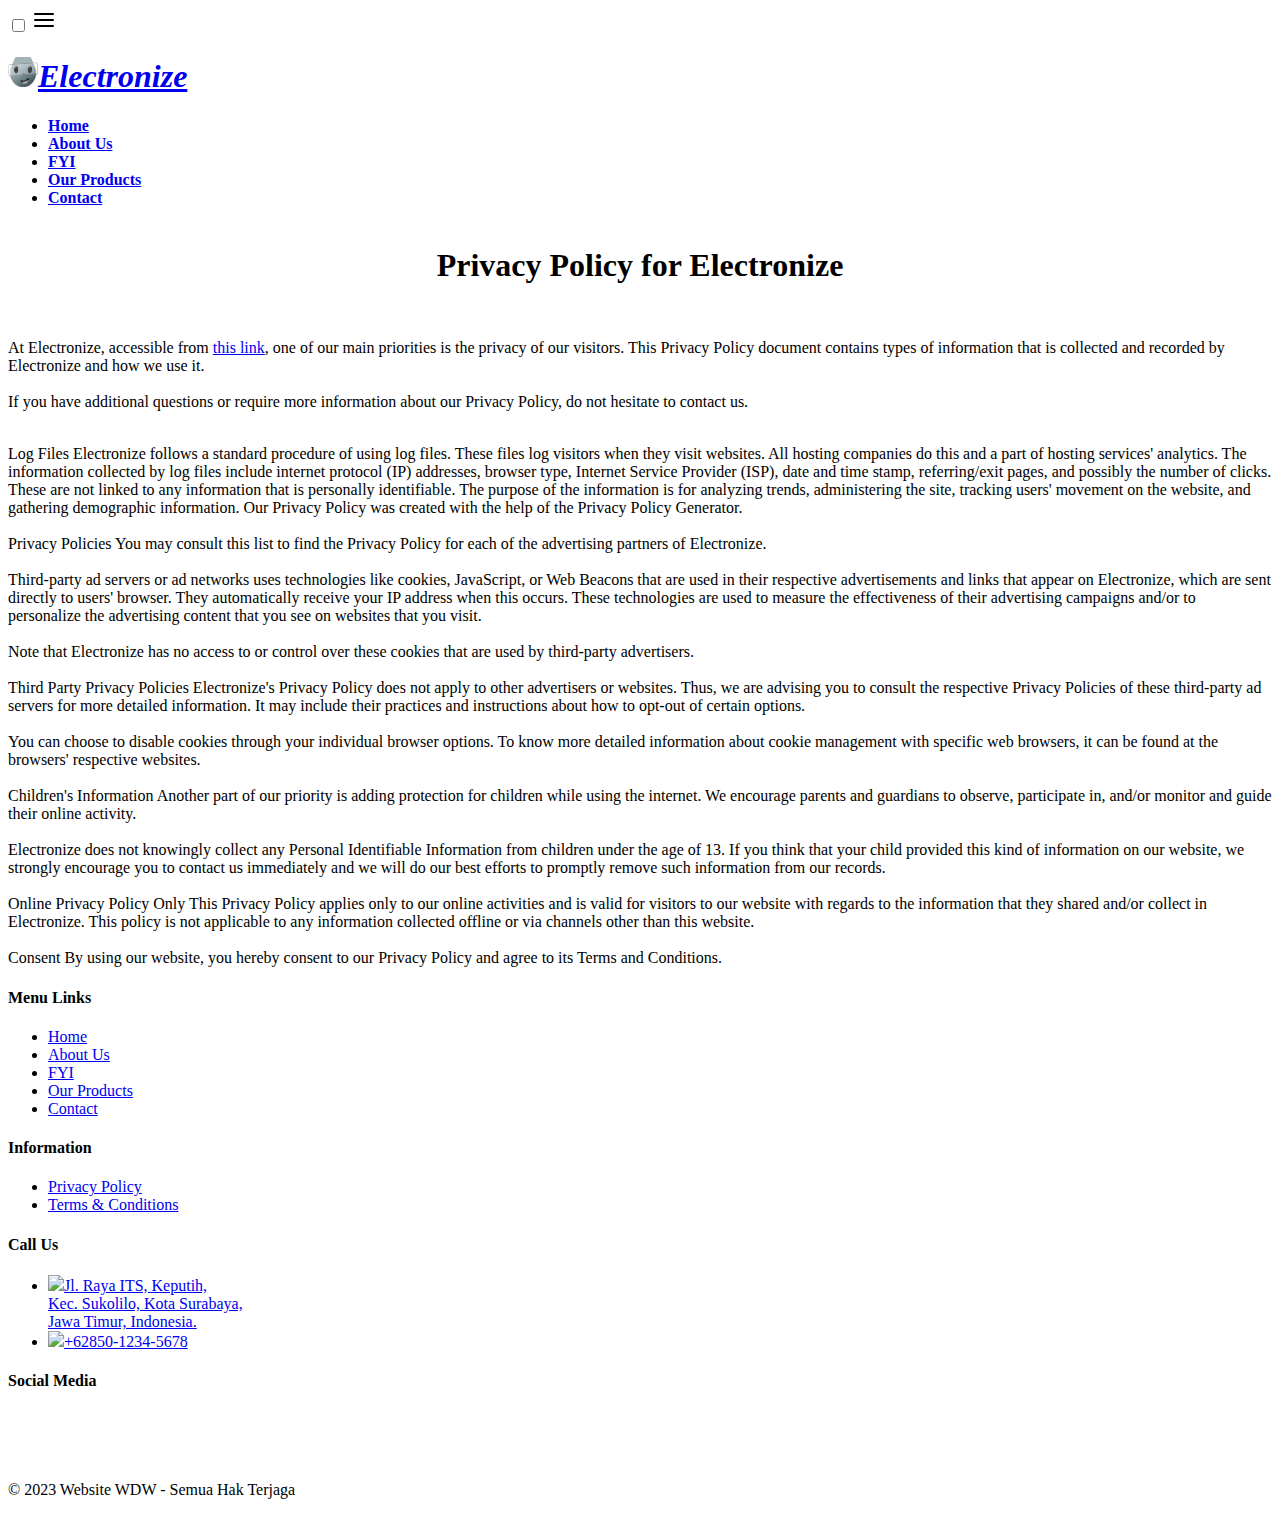
==== priv-pol.html @ 3fed5835 "Add files via upload" ====
<!DOCTYPE html>
<html lang="en">

<head>
    <meta charset="UTF-8">
    <meta name="viewport" content="width=device-width, initial-scale=1.0">
    <link rel="stylesheet" href="css/index.css">
    <link rel="stylesheet" href="css/flyingIn.css">
    <link href='https://unpkg.com/boxicons@2.1.4/css/boxicons.min.css' rel='stylesheet'>

    <link rel="website icon" href="img/logo.png" type="png">
    <title>Document</title>
</head>

<body>
    <header>
        <nav class="navbar">
          <input type="checkbox" id="menu-toggle" />
          <label for="menu-toggle" id="hamburger-btn">
            <svg xmlns="http://www.w3.org/2000/svg" height="24" viewBox="0 0 24 24" width="24">
              <path d="M3 12h18M3 6h18M3 18h18" stroke="currentColor" stroke-width="2" stroke-linecap="round" />
            </svg>
          </label>
          <h1 class="logo"><img src="img/logo.png" width="30px" height="30px"><em><a href="index.html">Electronize</a></em>
          </h1>
          <ul class="links">
            <li><strong><a href="/desain_web/projek%202/index.html#home">Home</a></strong></li>
            <li><strong><a href="/desain_web/projek%202/index.html#about">About Us</a></strong></li>
            <li><strong><a href="/desain_web/projek%202/index.html#history">FYI</a></strong></li>
            <li><strong><a href="/desain_web/projek%202/index.html#menu">Our Products</a></strong></li>
            <li><strong><a href="/desain_web/projek%202/index.html#contact">Contact</a></strong></li>
          </ul>
        </nav>
    </header>

    <section style="margin-top: 40px;" class="container">
        <h1 style="text-align: center;">Privacy Policy for Electronize</h1>
        <br>
        <p>At Electronize, accessible from <a href="https://zorgons905.github.io/Tugas-WDW-Kel.-2/">this link</a>, one of our main
            priorities is the privacy of our visitors. This Privacy Policy document contains types of information that
            is collected and recorded by Electronize and how we use it.
            <br><br>
            If you have additional questions or require more information about our Privacy Policy, do not hesitate to
            contact us.
            <br><br></p>
            Log Files
            Electronize follows a standard procedure of using log files. These files log visitors when they visit
            websites. All hosting companies do this and a part of hosting services' analytics. The information collected
            by log files include internet protocol (IP) addresses, browser type, Internet Service Provider (ISP), date
            and time stamp, referring/exit pages, and possibly the number of clicks. These are not linked to any
            information that is personally identifiable. The purpose of the information is for analyzing trends,
            administering the site, tracking users' movement on the website, and gathering demographic information. Our
            Privacy Policy was created with the help of the Privacy Policy Generator.
            <br><br>
            Privacy Policies
            You may consult this list to find the Privacy Policy for each of the advertising partners of Electronize.
            <br><br>
            Third-party ad servers or ad networks uses technologies like cookies, JavaScript, or Web Beacons that are
            used in their respective advertisements and links that appear on Electronize, which are sent directly to
            users' browser. They automatically receive your IP address when this occurs. These technologies are used to
            measure the effectiveness of their advertising campaigns and/or to personalize the advertising content that
            you see on websites that you visit.
            <br><br>
            Note that Electronize has no access to or control over these cookies that are used by third-party
            advertisers.
            <br><br>
            Third Party Privacy Policies
            Electronize's Privacy Policy does not apply to other advertisers or websites. Thus, we are advising you to
            consult the respective Privacy Policies of these third-party ad servers for more detailed information. It
            may include their practices and instructions about how to opt-out of certain options.
            <br><br>
            You can choose to disable cookies through your individual browser options. To know more detailed information
            about cookie management with specific web browsers, it can be found at the browsers' respective websites.
            <br><br>
            Children's Information
            Another part of our priority is adding protection for children while using the internet. We encourage
            parents and guardians to observe, participate in, and/or monitor and guide their online activity.
            <br><br>
            Electronize does not knowingly collect any Personal Identifiable Information from children under the age of
            13. If you think that your child provided this kind of information on our website, we strongly encourage you
            to contact us immediately and we will do our best efforts to promptly remove such information from our
            records.
            <br><br>
            Online Privacy Policy Only
            This Privacy Policy applies only to our online activities and is valid for visitors to our website with
            regards to the information that they shared and/or collect in Electronize. This policy is not applicable to
            any information collected offline or via channels other than this website.
            <br><br>
            Consent
            By using our website, you hereby consent to our Privacy Policy and agree to its Terms and Conditions.
        </p>
    </section>

    <section id="contact">
      <div class="footer">
        <div class="main">
          <div class="col">
            <h4>Menu Links</h4>
            <ul>
              <li><a href="#home">Home</a></li>
              <li><a href="#about">About Us</a></li>
              <li><a href="#history">FYI</a></li>
              <li><a href="#menu">Our Products</a></li>
              <li><a href="#contact">Contact</a></li>
            </ul>
          </div>
  
          <div class="col">
            <h4>Information</h4>
            <ul>
              <li><a href="/desain_web/projek 2/priv-pol.html">Privacy Policy</a></li>
              <li><a href="/desain_web/projek%202/term-cons.html#">Terms & Conditions</a></li>
            </ul>
          </div>
  
          <div class="col">
            <h4>Call Us</h4>
            <ul>
              <li><img src="img/home.png"><a href="https://maps.app.goo.gl/GvDZ2kB82fJWsAni8" target="_blank">Jl. Raya
                  ITS, Keputih, <br>Kec. Sukolilo, Kota Surabaya, <br>Jawa Timur, Indonesia. <br></a></li>
              <li><img src="img/call.png"><a href="tel:085012345678">+62850-1234-5678</a></li>
            </ul>
          </div>
  
          <div class="col">
            <h4>Social Media</h4>
            <div class="social">
              <a href="https://www.facebook.com" target="_blank"><img src="img/fb.png"></a>
              <a href="https://www.instagram.com/alphalink_23/" target="_blank"><img src="img/ig.png"></a>
              <a href="https://www.twitter.com" target="_blank"><img src="img/tw.png"></a>
              <a href="https://www.youtube.com/@PENSTV" target="_blank"><img src="img/yt.png"></a>
            </div>
          </div>
        </div>
      </div>
      <p>&copy; 2023 Website WDW - Semua Hak Terjaga</p>
    </section>

</body>

</html>
---- css/flyingIn.css ----
.flyingcontainer {
    position: relative;
    width: 100%; /* Sesuaikan ukuran container dengan gambar */
    height: 100%; /* Sesuaikan ukuran container dengan gambar */
    overflow: hidden;
  }
  
  .flyinganimated {
    opacity: 0;
    position: absolute;
    top: 100%; /* Atur posisi gambar di luar container */
    animation: fadeInUp 2s forwards, flyIn 2s forwards;
  }
  
  @keyframes fadeInUp {
    from {
      opacity: 0;
      transform: translateY(50px);
    }
    to {
      opacity: 1;
      transform: translateY(0);
    }
  }
  
  @keyframes flyIn {
    from {
      top: 100%; /* Atur posisi awal gambar di luar container */
    }
    to {
      top: 10%; /* Atur posisi gambar di dalam container */
    }
  }

  .fade-in-text1 {
    opacity: 0;
    animation: fadeInAnimation 2s ease-in forwards;
  }
  
  @keyframes fadeInAnimation {
    from {
      opacity: 0;
    }
    to {
      opacity: 1;
    }
  }
 
  .clicked {
    transform: scale(1.2); /* Perbesar gambar */
    transition: transform 0.3s; /* Animasi perubahan ukuran */
  }
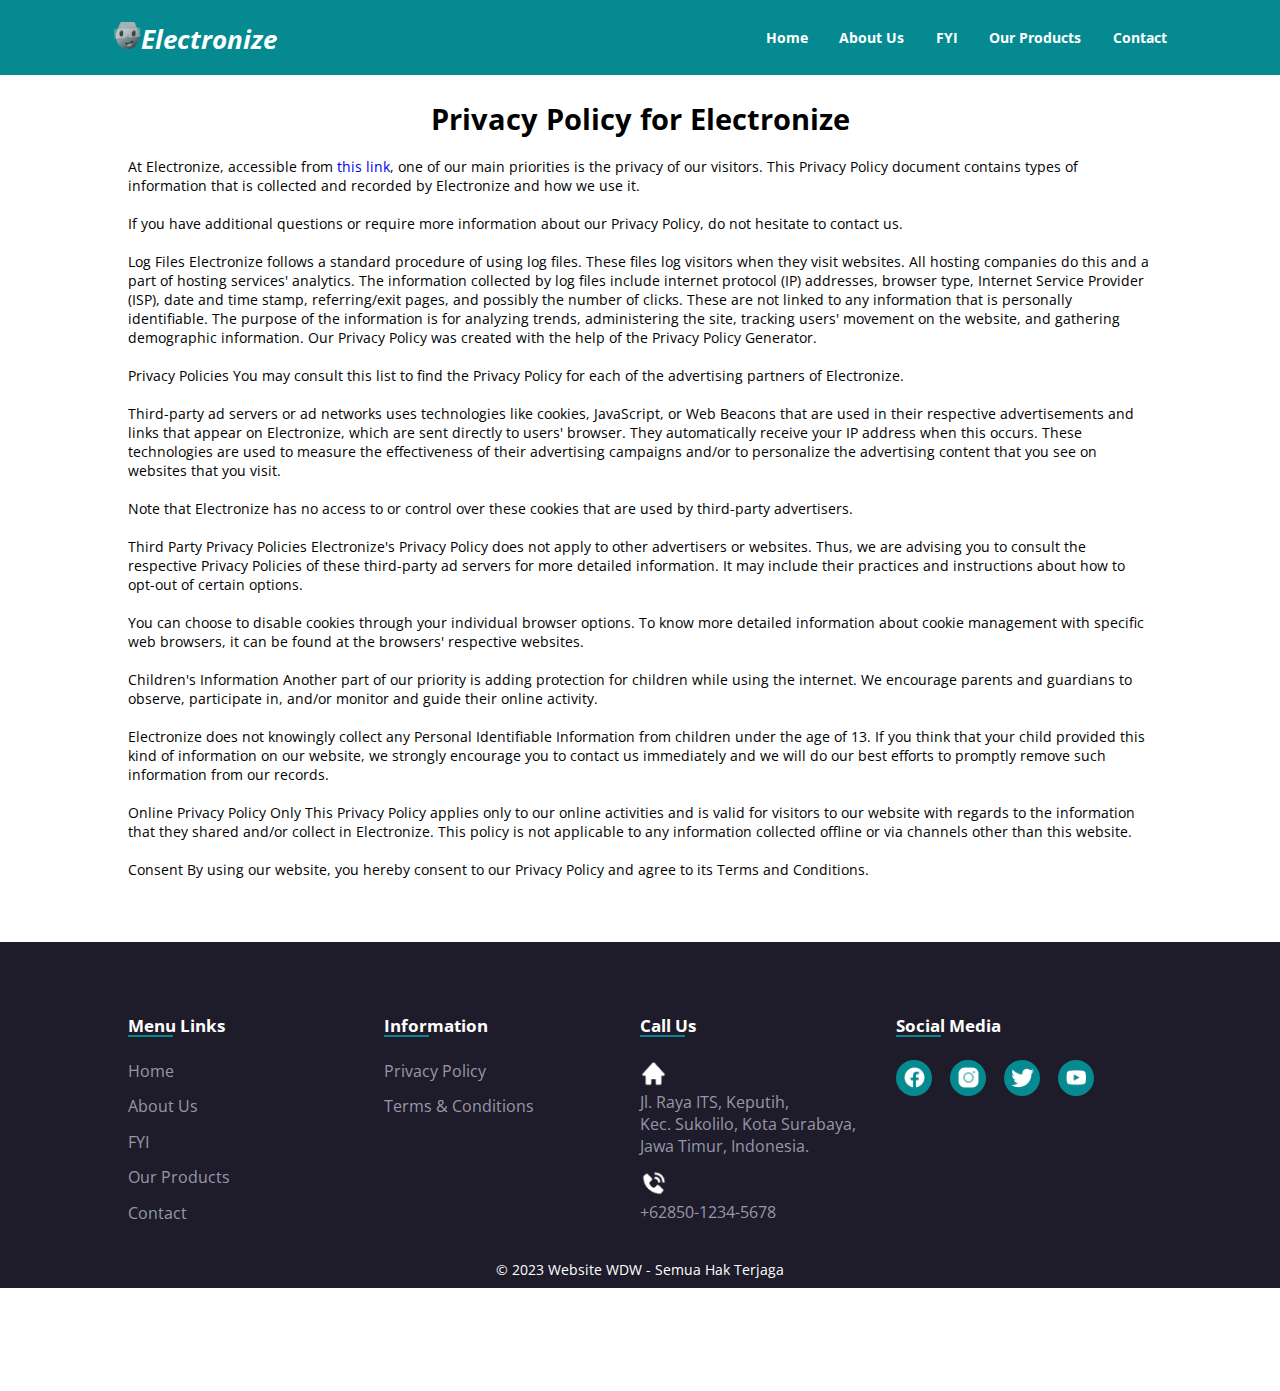
==== commit 9f0233fa: "Update priv-pol.html" ====
--- a/priv-pol.html
+++ b/priv-pol.html
@@ -24,11 +24,11 @@
           <h1 class="logo"><img src="img/logo.png" width="30px" height="30px"><em><a href="index.html">Electronize</a></em>
           </h1>
           <ul class="links">
-            <li><strong><a href="/desain_web/projek%202/index.html#home">Home</a></strong></li>
-            <li><strong><a href="/desain_web/projek%202/index.html#about">About Us</a></strong></li>
-            <li><strong><a href="/desain_web/projek%202/index.html#history">FYI</a></strong></li>
-            <li><strong><a href="/desain_web/projek%202/index.html#menu">Our Products</a></strong></li>
-            <li><strong><a href="/desain_web/projek%202/index.html#contact">Contact</a></strong></li>
+            <li><strong><a href="index.html#home">Home</a></strong></li>
+            <li><strong><a href="index.html#about">About Us</a></strong></li>
+            <li><strong><a href="index.html#history">FYI</a></strong></li>
+            <li><strong><a href="index.html#menu">Our Products</a></strong></li>
+            <li><strong><a href="index.html#contact">Contact</a></strong></li>
           </ul>
         </nav>
     </header>
@@ -108,8 +108,8 @@
           <div class="col">
             <h4>Information</h4>
             <ul>
-              <li><a href="/desain_web/projek 2/priv-pol.html">Privacy Policy</a></li>
-              <li><a href="/desain_web/projek%202/term-cons.html#">Terms & Conditions</a></li>
+              <li><a href="priv-pol.html">Privacy Policy</a></li>
+              <li><a href="term-cons.html">Terms & Conditions</a></li>
             </ul>
           </div>
   
@@ -138,4 +138,4 @@
 
 </body>
 
-</html>+</html>
--- a/css/index.css
+++ b/css/index.css
@@ -0,0 +1,593 @@
+@import url("https://fonts.googleapis.com/css2?family=Open+Sans:wght@300;400;500;600;700&display=swap");
+
+* {
+  margin: 0;
+  padding: 0;
+  box-sizing: border-box;
+  font-family: "Open Sans", sans-serif;
+}
+
+:root {
+  --main-color: #068a91;
+  --text-color: #fff;
+  --bg-color: #1e1c2a;
+  --big-font: 5rem;
+  --h2-font: 4rem;
+  --medium-font: 2rem;
+  --p-font: 0.9rem;
+}
+
+html {
+  scroll-behavior: smooth;
+}
+
+body {
+  height: 100vh;
+  width: 100%;
+  zoom: 90%;
+}
+
+a {
+  text-decoration: none;
+}
+
+header {
+  position: fixed;
+  top: 0;
+  left: 0;
+  width: 100%;
+  z-index: 3;
+  background-color: #068a91;
+}
+
+.navbar {
+  display: flex;
+  align-items: center;
+  justify-content: space-between;
+  max-width: 1200px;
+  margin: 0 auto;
+  padding: 20px 15px;
+}
+
+.navbar .logo a {
+  font-size: 1.8rem;
+  text-decoration: none;
+  color: #fff;
+}
+
+.navbar .links {
+  display: flex;
+  align-items: center;
+  list-style: none;
+  gap: 35px;
+}
+
+.navbar .links a {
+  text-decoration: none;
+  color: var(--text-color);
+  padding: 10px 0;
+  transition: 0.2s ease;
+}
+
+.navbar .links a:hover,
+.navbar .links a:focus {
+  border-bottom: 2px solid white;
+}
+
+#menu-toggle {
+  display: none;
+}
+
+#hamburger-btn {
+  font-size: 1.8rem;
+  color: var(--text-color);
+  cursor: pointer;
+  display: none;
+  order: 1;
+}
+
+section {
+  padding: 70px 10%;
+}
+
+.home {
+  display: grid;
+  grid-template-columns: repeat(2, 2fr);
+  grid-gap: 1.5rem;
+  align-items: center;
+  background: linear-gradient(to bottom, #068a91 23%, #6D0399 95%);
+  background-repeat: no-repeat;
+  padding-top: 125px;
+  height: 100vh;
+}
+
+.home-img img {
+  max-width: 100%;
+  width: 480px;
+  height: auto;
+}
+
+.home-text {
+  color: var(--text-color);
+  font-weight: 600;
+}
+
+.home-text h1 {
+  font-size: 50px;
+}
+
+.home-text p {
+  margin: 0.8rem 0 1.8rem;
+  line-height: 1.7;
+  color: #98C1D9;
+  font-weight: bolder;
+}
+
+.bg {
+  width: auto;
+  height: 40vh;
+  padding: 0;
+  background-color: white;
+}
+
+.bg img {
+  width: 100%;
+  padding: 0;
+  margin: 0;
+  transform: translate(0, 100px, -1px);
+}
+
+.about {
+  display: grid;
+  grid-template-columns: 1fr;
+  grid-gap: 1.5rem;
+  align-items: center;
+  text-align: center;
+  background-color: #fff;
+  width: 100%;
+}
+
+.about-img img {
+  max-width: 100%;
+  width: 480px;
+  height: auto;
+  scale: 0.8;
+}
+
+.about-text {
+  margin-top: 30px;
+}
+
+.about-text h3 {
+  color: var(--main-color);
+  font-weight: 600;
+  font-size: var(--medium-font);
+}
+
+.about-text h2 {
+  font-size: var(--h2-font);
+}
+
+.about-text p {
+  line-height: 1.7;
+  padding-right: auto;
+  padding-left: auto;
+  margin-bottom: 0;
+  margin-right: 10%;
+  margin-left: 10%;
+}
+
+.history {
+  display: grid;
+  grid-template-columns: 1fr;
+  grid-gap: 1.5rem;
+  align-items: center;
+  text-align: center;
+  width: 100%;
+  border-top: 10px dashed #6D0399;
+  border-bottom: 10px dashed #6D0399;
+}
+
+.history .history-text {
+  display: grid;
+  grid-template-columns: repeat(2, 1fr);
+  grid-gap: 1.5rem;
+  align-items: center;
+}
+
+.history h3 {
+  color: var(--main-color);
+  font-weight: 600;
+  font-size: var(--medium-font);
+}
+
+.history h2 {
+  font-size: var(--h2-font);
+}
+
+.history img {
+  max-width: 100%;
+  width: 480px;
+  height: auto;
+}
+
+.history p{
+  text-align: justify;
+}
+
+.rata-kiri{
+  text-align: justify;
+  margin-top: 10px;
+}
+
+.rata-kiri .no-list{
+  text-align: justify;
+  list-style: none;
+}
+
+#bold0{
+  font-size: 25px;
+}
+
+#bold1{
+  margin-left: 41%;
+}
+
+#bold2{
+  margin-left: 45%;
+}
+
+.menu {
+  background-image: linear-gradient(to top, var(--bg-color) 0%, #6D0399, white);
+}
+
+.heading {
+  text-align: center;
+  margin-top: 30px;
+}
+
+.heading h3 {
+  color: var(--main-color);
+  font-weight: 600;
+  font-size: var(--medium-font);
+}
+
+.heading h2 {
+  font-size: var(--h2-font);
+  color: #fff;
+}
+
+.menu-container {
+  display: grid;
+  grid-template-columns: repeat(auto-fit, minmax(220px, auto));
+  grid-gap: 1.5rem;
+  align-items: center;
+  margin-bottom: 10px;
+}
+
+.about-box {
+  position: relative;
+  height: auto;
+  display: flex;
+  flex-direction: column;
+  align-items: center;
+  justify-content: center;
+  padding: 20px;
+  border-radius: 0.5rem;
+  border: 1px solid #acacac;
+  box-shadow: 2px 2px 10px #acacac;
+  background-color: white;
+}
+
+.circle img {
+  width: auto;
+  height: 150px;
+  border-radius: 50px;
+  margin-bottom: 20px;
+}
+
+.about-box p {
+  width: 75%;
+  text-align: center;
+  text-decoration: none;
+  color: black;
+}
+
+.box {
+  position: relative;
+  margin-top: 4rem;
+  height: auto;
+  display: flex;
+  flex-direction: column;
+  align-items: center;
+  justify-content: center;
+  background: #feeee7;
+  padding: 20px;
+  border-radius: 0.5rem;
+}
+
+.box:hover {
+  scale: 1.05;
+}
+
+.box-img {
+  width: 180px;
+  height: 180px;
+}
+
+.box-img img {
+  width: 100%;
+  height: 100%;
+  scale: 0.8;
+}
+
+.box h2 {
+  font-size: 1.3rem;
+  color: var(--bg-color);
+}
+
+.box h3 {
+  color: var(--bg-color);
+  font-size: 0.8rem;
+  font-weight: 400;
+  margin: 4px 0 10px;
+  text-align: center;
+}
+
+#display {
+  background-color: var(--bg-color);
+  flex-direction: column;
+  align-items: center;
+  justify-content: center;
+  display: none;
+}
+
+#display h2 {
+  color: #fff;
+  margin-top: 50px;
+  margin-bottom: 30px;
+  text-align: center;
+}
+
+.ifr-container {
+  width: 100%;
+  display: flex;
+  justify-content: center;
+  align-items: center;
+}
+
+iframe {
+  top: 0;
+  left: 0;
+  bottom: 0;
+  right: 0;
+  width: 85%;
+  height: 800px;
+  border-radius: 20px;
+}
+
+#contact {
+  padding-bottom: 10px;
+  background-color: var(--bg-color);
+  width: 100%;
+}
+
+.main {
+  display: flex;
+  flex-wrap: wrap;
+}
+
+.footer {
+  padding: 10px 0;
+}
+
+.col {
+  width: 25%;
+}
+
+.col ul {
+  list-style: none;
+}
+
+.col h4 {
+  font-size: 1.2rem;
+  color: var(--text-color);
+  margin-bottom: 25px;
+  position: relative;
+}
+
+.col h4::before {
+  content: "";
+  position: absolute;
+  height: 2px;
+  width: 50px;
+  left: 0;
+  bottom: 0;
+  background: var(--main-color);
+}
+
+.col ul li:not(:last-child) {
+  margin-bottom: 15px;
+}
+
+.col ul li a {
+  color: #9897a9;
+  font-size: 1.1rem;
+  display: block;
+  text-transform: capitalize;
+  transition: .4s;
+  text-decoration: none;
+}
+
+.col ul li a:hover {
+  color: var(--text-color);
+  transform: translateX(-12px);
+}
+
+.col .social {
+  width: 220px;
+  display: flex;
+  align-items: center;
+  justify-content: space-between;
+}
+
+.col .social a {
+  height: 40px;
+  width: 40px;
+  background: var(--main-color);
+  color: var(--text-color);
+  display: inline-flex;
+  align-items: center;
+  justify-content: center;
+  font-size: 1.5rem;
+  border-radius: 50%;
+  transition: .4s;
+  text-decoration: none;
+}
+
+.col .social a:hover {
+  transform: scale(1.2);
+}
+
+.col .social a img {
+  scale: 0.5;
+  margin-left: 1.5px;
+}
+
+#contact p {
+  color: white;
+  text-align: center;
+  margin-top: 30px;
+}
+
+@media screen and (max-width: 800px) {
+  .navbar .logo a {
+    font-size: 1.5rem;
+  }
+
+  .links {
+    position: absolute;
+    left: -100%;
+    top: 70px;
+    width: 100%;
+    height: 50vh;
+    padding-top: 50px;
+    background-image: linear-gradient(to bottom, #068a91, transparent);
+    flex-direction: column;
+    transition: 0.3s ease;
+    z-index: 3;
+  }
+
+  .navbar #menu-toggle:checked~.links {
+    left: 0;
+  }
+
+  .navbar #hamburger-btn {
+    display: block;
+  }
+
+  .home,
+  .about{
+    grid-template-columns: 1fr;
+    text-align: center;
+    font-size: smaller;
+    padding-top: 80px;
+  }
+
+  .home-img {
+    scale: 0.8;
+  }
+
+  .home-text h1 {
+    font-size: 40px;
+  }
+
+  .home-text p {
+    font-size: 1rem;
+  }
+
+  .about-text {
+    transform: translateZ(2px);
+  }
+
+  .about-text h3,
+  .heading h3,
+  .history h3{
+    font-size: 1.2rem;
+  }
+
+  .about-text h2,
+  .heading h2,
+  .history h2 {
+    font-size: 2.25rem;
+  }
+
+  .history .history-text {
+    display: flex;
+    flex-direction: column;
+    align-items: center;
+  }
+
+  #bold1{
+    margin-left: 34%;
+  }
+  
+  #bold2{
+    margin-left: 40%;
+  }
+
+  .about-text p {
+    margin-right: 5%;
+    margin-left: 5%;
+  }
+
+  div#img-ohm {
+    order: 1;
+  }
+  
+  div#p1 {
+    order: 2;
+  }
+
+  .col {
+    width: 100%;
+    margin-bottom: 50px;
+    font-size: smaller;
+  }
+
+  .ifr-container {
+    width: 100%;
+    display: flex;
+    left: 0;
+    justify-content: center;
+    align-items: center;
+  }
+
+  iframe {
+    top: 0;
+    bottom: 0;
+    right: 0;
+    width: 100%;
+    height: 1200px;
+    border-radius: 20px;
+  }
+
+  .menu-container {
+    display: flex;
+    justify-content: center;
+    flex-wrap: wrap;
+  }
+
+  .bg {
+    width: auto;
+    height: 0;
+    margin: 0;
+    padding: 0;
+    background-color: white;
+  }
+
+  .bg img {
+    width: 100%;
+    translate: 0 -10px;
+  }
+}--- a/css/flyingIn.css
+++ b/css/flyingIn.css
@@ -1,53 +1,28 @@
-.flyingcontainer {
-    position: relative;
-    width: 100%; /* Sesuaikan ukuran container dengan gambar */
-    height: 100%; /* Sesuaikan ukuran container dengan gambar */
-    overflow: hidden;
-  }
-  
-  .flyinganimated {
+.flyinganimated {
+  opacity: 0;
+  position: relative;
+  top: 100%;
+  animation: fadeInUp 2s forwards, flyIn 2s forwards;
+}
+
+@keyframes fadeInUp {
+  from {
     opacity: 0;
-    position: absolute;
-    top: 100%; /* Atur posisi gambar di luar container */
-    animation: fadeInUp 2s forwards, flyIn 2s forwards;
-  }
-  
-  @keyframes fadeInUp {
-    from {
-      opacity: 0;
-      transform: translateY(50px);
-    }
-    to {
-      opacity: 1;
-      transform: translateY(0);
-    }
-  }
-  
-  @keyframes flyIn {
-    from {
-      top: 100%; /* Atur posisi awal gambar di luar container */
-    }
-    to {
-      top: 10%; /* Atur posisi gambar di dalam container */
-    }
+    transform: translateY(100px);
   }
 
-  .fade-in-text1 {
-    opacity: 0;
-    animation: fadeInAnimation 2s ease-in forwards;
+  to {
+    opacity: 1;
+    transform: translateY(0);
   }
-  
-  @keyframes fadeInAnimation {
-    from {
-      opacity: 0;
-    }
-    to {
-      opacity: 1;
-    }
+}
+
+@keyframes flyIn {
+  from {
+    top: 200px;
   }
- 
-  .clicked {
-    transform: scale(1.2); /* Perbesar gambar */
-    transition: transform 0.3s; /* Animasi perubahan ukuran */
+
+  to {
+    top: 10px;
   }
-  +}
